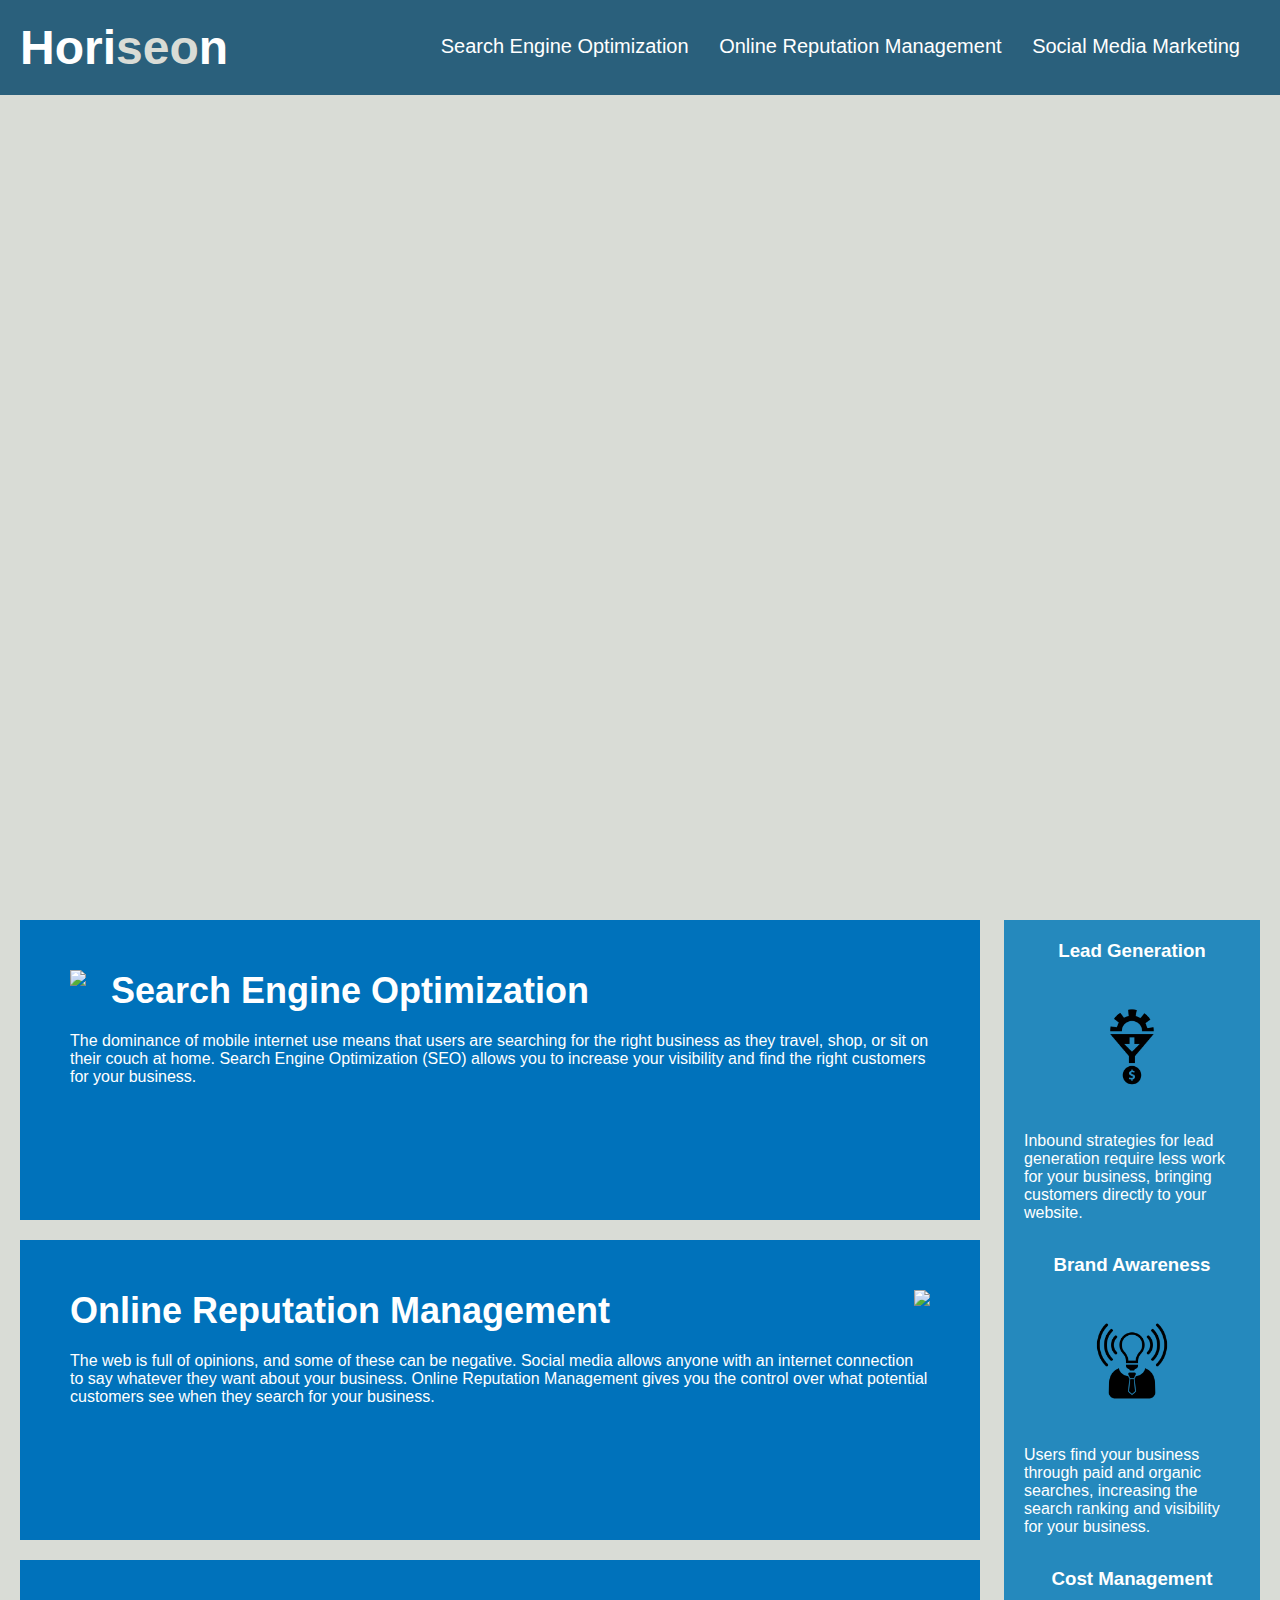
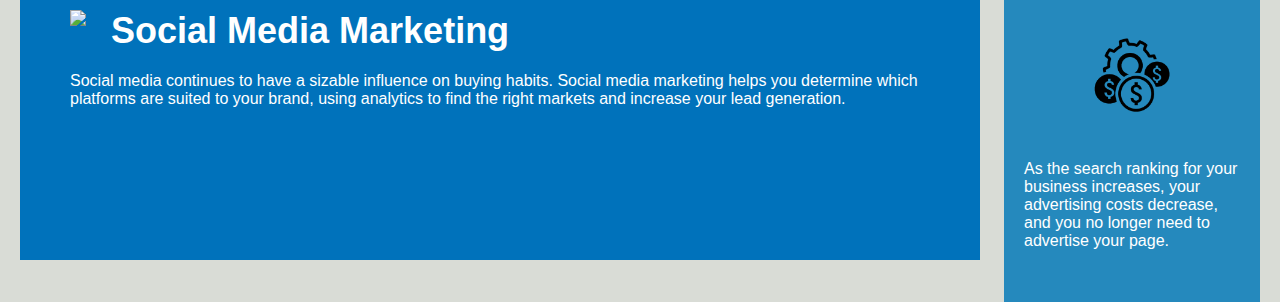
==== index.html @ b13f0bc3 "my first edit for assignment" ====
<!DOCTYPE html>
<html lang="en-us">

<head>
    <meta charset="UTF-8" />
    <link rel="stylesheet" href="./assets/css/style.css">
    <title>website</title>
</head>

<body>
    <div class="header">
        <h1>Hori<span class="seo">seo</span>n</h1>
        <div>
            <ul>
                <li>
                    <a href="#search-engine-optimization">Search Engine Optimization</a>
                </li>
                <li>
                    <a href="#online-reputation-management">Online Reputation Management</a>
                </li>
                <li>
                    <a href="#social-media-marketing">Social Media Marketing</a>
                </li>
            </ul>
        </div>
    </div>
    <div class="hero"></div>
    <div class="content">
        <div class="search-engine-optimization">
            <img src="./assets/images/search-engine-optimization.jpg" class="float-left" />
            <h2>Search Engine Optimization</h2>
            <p>
                The dominance of mobile internet use means that users are searching for the right business as they travel, shop, or sit on their couch at home. Search Engine Optimization (SEO) allows you to increase your visibility and find the right customers for your business.
            </p>
        </div>
        <div id="online-reputation-management" class="online-reputation-management">
            <img src="./assets/images/online-reputation-management.jpg" class="float-right" />
            <h2>Online Reputation Management</h2>
            <p>
                The web is full of opinions, and some of these can be negative. Social media allows anyone with an internet connection to say whatever they want about your business. Online Reputation Management gives you the control over what potential customers see when they search for your business.
            </p>
        </div>
        <div id="social-media-marketing" class="social-media-marketing">
            <img src="./assets/images/social-media-marketing.jpg" class="float-left" />
            <h2>Social Media Marketing</h2>
            <p>
                Social media continues to have a sizable influence on buying habits. Social media marketing helps you determine which platforms are suited to your brand, using analytics to find the right markets and increase your lead generation.
            </p>
        </div>
    </div>
    <div class="benefits">
        <div class="benefit-lead">
            <h3>Lead Generation</h3>
            <img src="./assets/images/lead-generation.png" />
            <p>
                Inbound strategies for lead generation require less work for your business, bringing customers directly to your website.
            </p>
        </div>
        <div class="benefit-brand">
            <h3>Brand Awareness</h3>
            <img src="./assets/images/brand-awareness.png" />
            <p>
                Users find your business through paid and organic searches, increasing the search ranking and visibility for your business.
            </p>
        </div>
        <div class="benefit-cost">
            <h3>Cost Management</h3>
            <img src="./assets/images/cost-management.png"></img>
            <p>
                As the search ranking for your business increases, your advertising costs decrease, and you no longer need to advertise your page.
            </p>
        </div>
    </div>
    <div class="footer">
        <h2>Made with ❤️️ by Horiseon</h2>
        <p>
            &copy; 2019 Horiseon Social Solution Services, Inc.
        </p>
    </div>
</body>

</html>
---- assets/css/style.css ----
* {
    box-sizing: border-box;
    padding: 0;
    margin: 0;
}
.box {
    display:flex;
    flex-wrap:wrap 
}
body {
    background-color: #d9dcd6;
}

.header {
    padding: 20px;
    font-family: 'Trebuchet MS', 'Lucida Sans Unicode', 'Lucida Grande', 'Lucida Sans', Arial, sans-serif;
    background-color: #2a607c;
    color: #ffffff;
}

.header h1 {
    display: inline-block;
    font-size: 48px;
}

.header h1 .seo {
    color: #d9dcd6;
}

.header div {
    padding-top: 15px;
    margin-right: 20px;
    float: right;
    font-family: 'Gill Sans', 'Gill Sans MT', Calibri, 'Trebuchet MS', sans-serif;
    font-size: 20px;
}

.header div ul {
    list-style-type: none;
}

.header div ul li {
    display: inline-block;
    margin-left: 25px;
}

a {
    color: #ffffff;
    text-decoration: none;
}

p {
    font-size: 16px;
}

.hero {
    height: 800px;
    width: 100%;
    margin-bottom: 25px;
    background-image: url("../images/digital-marketing-meeting.jpg");
    background-size: cover;
    background-position: center;
}

.float-left {
    float: left;
    margin-right: 25px;
}

.float-right {
    float: right;
    margin-left: 25px;
}

.content {
    width: 75%;
    display: inline-block;
    margin-left: 20px;
}

.benefits {
    margin-right: 20px;
    padding: 20px;
    clear: both;
    float: right;
    width: 20%;
    height: 100%;
    font-family: 'Gill Sans', 'Gill Sans MT', Calibri, 'Trebuchet MS', sans-serif;
    background-color: #2589bd;
}

.benefit-lead {
    margin-bottom: 32px;
    color: #ffffff;
}

.benefit-brand {
    margin-bottom: 32px;
    color: #ffffff;
}

.benefit-cost {
    margin-bottom: 32px;
    color: #ffffff;
}

.benefit-lead h3 {
    margin-bottom: 10px;
    text-align: center;
}

.benefit-brand h3 {
    margin-bottom: 10px;
    text-align: center;
}

.benefit-cost h3 {
    margin-bottom: 10px;
    text-align: center;
}

.benefit-lead img {
    display: block;
    margin: 10px auto;
    max-width: 150px;
}

.benefit-brand img {
    display: block;
    margin: 10px auto;
    max-width: 150px;
}

.benefit-cost img {
    display: block;
    margin: 10px auto;
    max-width: 150px;
}

.search-engine-optimization {
    display: block;
    margin-bottom: 20px;
    padding: 50px;
    height: 300px;
    font-family: 'Gill Sans', 'Gill Sans MT', Calibri, 'Trebuchet MS', sans-serif;
    background-color: #0072bb;
    color: #ffffff;
}

.online-reputation-management {
    display: block;
    margin-bottom: 20px;
    padding: 50px;
    height: 300px;
    font-family: 'Gill Sans', 'Gill Sans MT', Calibri, 'Trebuchet MS', sans-serif;
    background-color: #0072bb;
    color: #ffffff;
}

.social-media-marketing {
    display: block;
    margin-bottom: 20px;
    padding: 50px;
    height: 300px;
    font-family: 'Gill Sans', 'Gill Sans MT', Calibri, 'Trebuchet MS', sans-serif;
    background-color: #0072bb;
    color: #ffffff;
}

.search-engine-optimization img {
    max-height: 200px;
}

.online-reputation-management img {
    max-height: 200px;
}

.social-media-marketing img {
    max-height: 200px;
}

.search-engine-optimization h2 {
    margin-bottom: 20px;
    font-size: 36px;
}

.online-reputation-management h2 {
    margin-bottom: 20px;
    font-size: 36px;
}

.social-media-marketing h2 {
    margin-bottom: 20px;
    font-size: 36px;
}
/* I removed footer by display none attribute as it's not showing on screenshot */
.footer {
    display: none;
    padding: 30px;
    clear: both;
    font-family: 'Trebuchet MS', 'Lucida Sans Unicode', 'Lucida Grande', 'Lucida Sans', Arial, sans-serif;
    text-align: center;
}

.footer h2 {
    font-size: 20px;
}
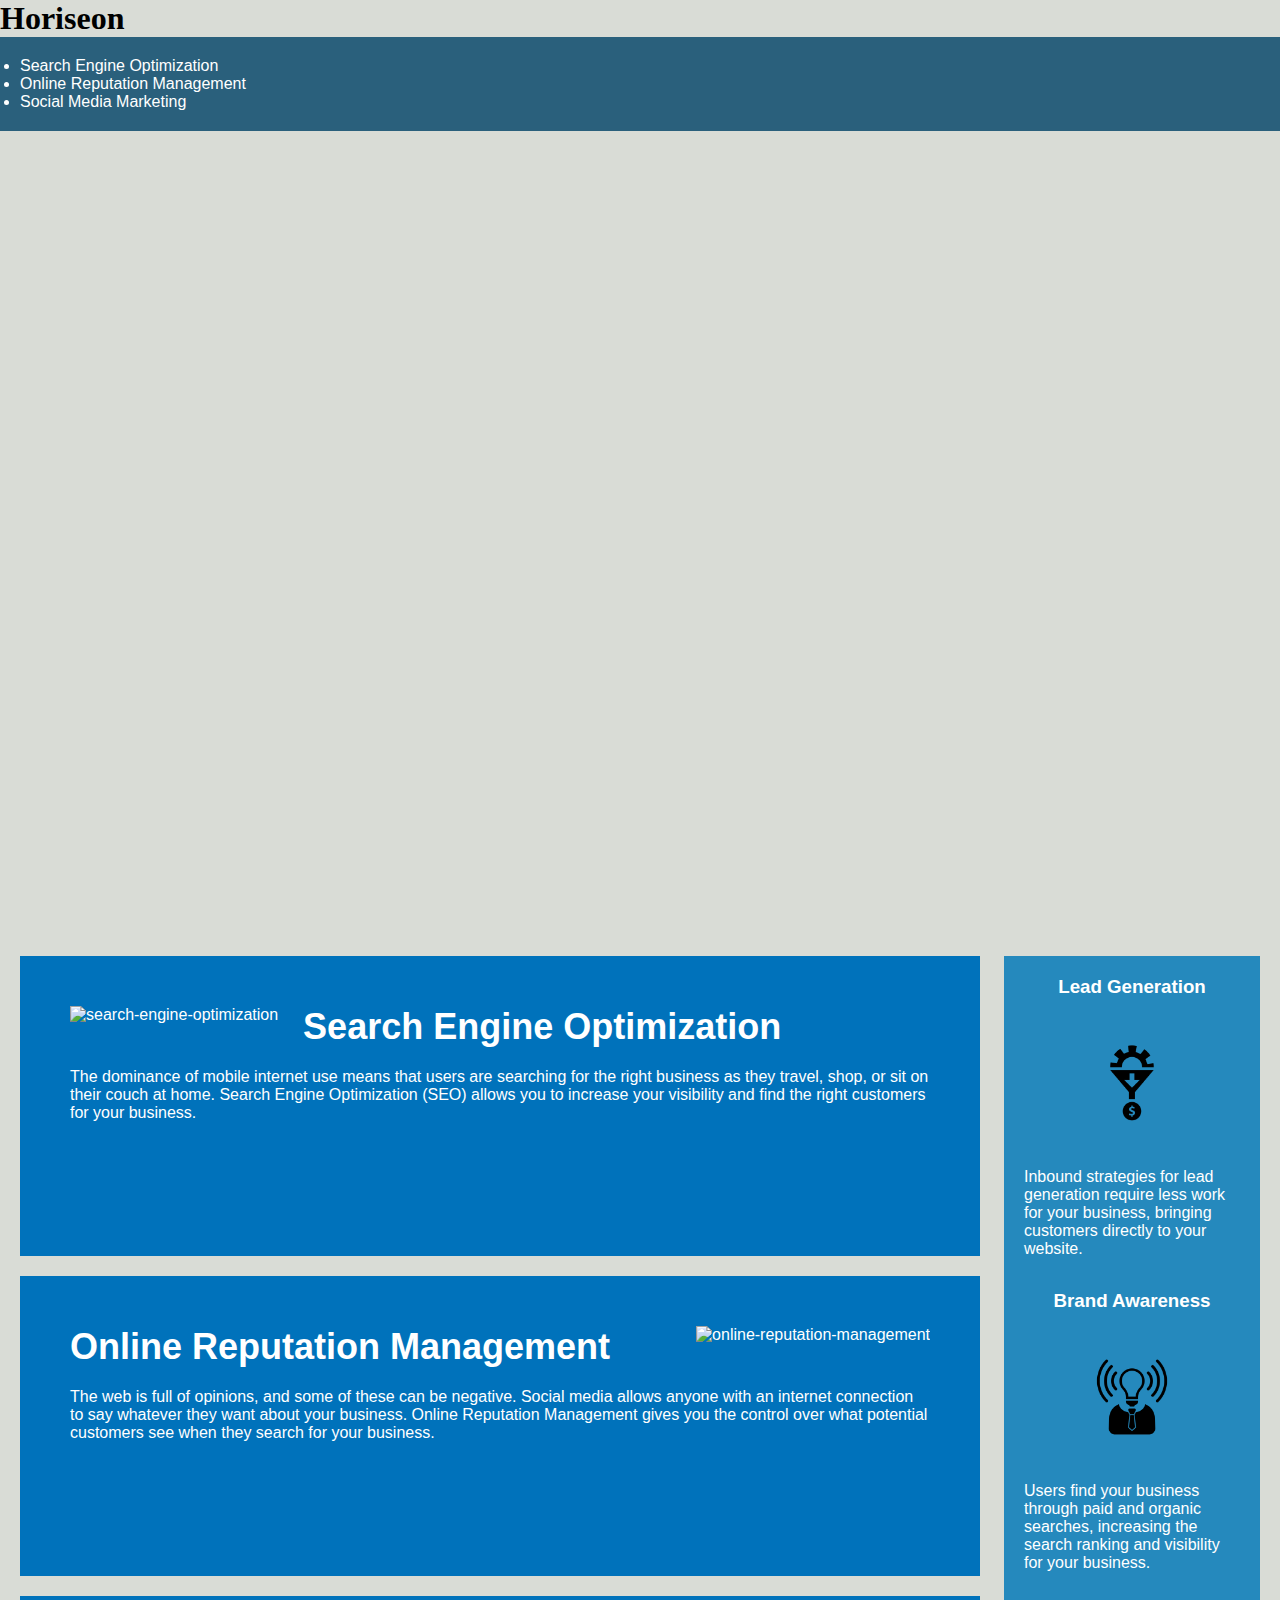
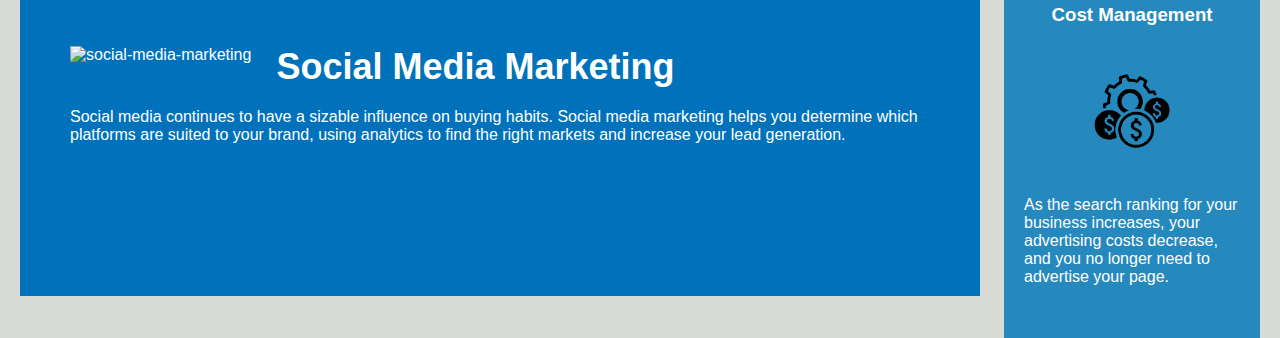
==== commit 3a5b5965: "Edited Readme file" ====
--- a/index.html
+++ b/index.html
@@ -4,79 +4,95 @@
 <head>
     <meta charset="UTF-8" />
     <link rel="stylesheet" href="./assets/css/style.css">
-    <title>website</title>
+    <!--changed title name to horiseon so it reflects horiseon as a website name-->
+    <title>Horiseon</title>
 </head>
 
 <body>
-    <div class="header">
-        <h1>Hori<span class="seo">seo</span>n</h1>
-        <div>
+    <section>
+        <!--removed non-semantic element <span> as it was not required in my opinion-->
+        <h1>Horiseon</h1>
+    </section>
+        <!--changed non-semantic <div> element to semantic element <header>-->
+    <header class="header">
+        <!--changed non-semantic <div> element to semantic element <nav>-->
+        <nav>
             <ul>
-                <li>
-                    <a href="#search-engine-optimization">Search Engine Optimization</a>
-                </li>
-                <li>
-                    <a href="#online-reputation-management">Online Reputation Management</a>
-                </li>
-                <li>
-                    <a href="#social-media-marketing">Social Media Marketing</a>
-                </li>
-            </ul>
-        </div>
-    </div>
-    <div class="hero"></div>
-    <div class="content">
-        <div class="search-engine-optimization">
-            <img src="./assets/images/search-engine-optimization.jpg" class="float-left" />
+                <li><a href="#search-engine-optimization">Search Engine Optimization</a></li>
+                <li><a href="#online-reputation-management">Online Reputation Management</a></li>
+                <li><a href="#social-media-marketing">Social Media Marketing </a></li>
+           </ul>
+        </nav>
+    </header>
+        <!--changed non-semantic <div> element to semantic element <figure> as its relates to image-->
+    <figure class="hero"></figure>
+        <!--changed non-semantic <div> element to semantic element <main> as it relates the main body of website-->
+    <main class="content">
+        <!--changed non-semantic <div> element to semantic element <section>-->
+        <!--applied id attribute to the link to perform functionally-->
+        <section id="search-engine-optimization" class="search-engine-optimization">
+            <!--add alt attribute in case image doesn't load up-->
+            <img src="./assets/images/search-engine-optimization.jpg" alt="search-engine-optimization" class="float-left" />
             <h2>Search Engine Optimization</h2>
             <p>
                 The dominance of mobile internet use means that users are searching for the right business as they travel, shop, or sit on their couch at home. Search Engine Optimization (SEO) allows you to increase your visibility and find the right customers for your business.
             </p>
-        </div>
-        <div id="online-reputation-management" class="online-reputation-management">
-            <img src="./assets/images/online-reputation-management.jpg" class="float-right" />
+        </section>
+        <!--changed non-semantic <div> element to semantic element <section>-->
+            
+        <section id="online-reputation-management" class="online-reputation-management">
+            <!--add alt attribute in case image doesn't load up-->
+            <img src="./assets/images/online-reputation-management.jpg" alt="online-reputation-management" class="float-right" />
             <h2>Online Reputation Management</h2>
             <p>
                 The web is full of opinions, and some of these can be negative. Social media allows anyone with an internet connection to say whatever they want about your business. Online Reputation Management gives you the control over what potential customers see when they search for your business.
             </p>
-        </div>
-        <div id="social-media-marketing" class="social-media-marketing">
-            <img src="./assets/images/social-media-marketing.jpg" class="float-left" />
+        </section>
+        <!--changed non-semantic <div> element to semantic element <section>-->
+        <section id="social-media-marketing" class="social-media-marketing">
+            <!--add alt attribute in case image doesn't load up-->
+            <img src="./assets/images/social-media-marketing.jpg" alt="social-media-marketing" class="float-left" />
             <h2>Social Media Marketing</h2>
             <p>
                 Social media continues to have a sizable influence on buying habits. Social media marketing helps you determine which platforms are suited to your brand, using analytics to find the right markets and increase your lead generation.
             </p>
-        </div>
-    </div>
-    <div class="benefits">
-        <div class="benefit-lead">
+        </section>
+    </main>
+    <!--changed non-semantic <div> element to semantic element <aside> as it locates on the right side of the website-->
+    <aside class="benefits">
+        <!--changed non-semantic <div> element to semantic element <section>-->
+        <section class="benefit-lead">
             <h3>Lead Generation</h3>
             <img src="./assets/images/lead-generation.png" />
             <p>
                 Inbound strategies for lead generation require less work for your business, bringing customers directly to your website.
             </p>
-        </div>
-        <div class="benefit-brand">
+        </section>
+        <!--changed non-semantic <div> element to semantic element <section>-->
+        <section class="benefit-brand">
             <h3>Brand Awareness</h3>
             <img src="./assets/images/brand-awareness.png" />
             <p>
                 Users find your business through paid and organic searches, increasing the search ranking and visibility for your business.
             </p>
-        </div>
-        <div class="benefit-cost">
+        </section>
+        <!--changed non-semantic <div> element to semantic element <section>-->
+        <section class="benefit-cost">
             <h3>Cost Management</h3>
             <img src="./assets/images/cost-management.png"></img>
             <p>
                 As the search ranking for your business increases, your advertising costs decrease, and you no longer need to advertise your page.
             </p>
-        </div>
-    </div>
-    <div class="footer">
-        <h2>Made with ❤️️ by Horiseon</h2>
+        </section>
+    </aside>
+    <!--changed non-semantic <div> element to semantic element <footer> as it describes the footer of the website-->
+    <footer class="footer">
+        <!--changed footer from h3 to h4 to manage the flow of the structure-->
+        <h4>Made with ❤️️ by Horiseon</h4>
         <p>
             &copy; 2019 Horiseon Social Solution Services, Inc.
         </p>
-    </div>
+    </footer>
 </body>
 
 </html>
